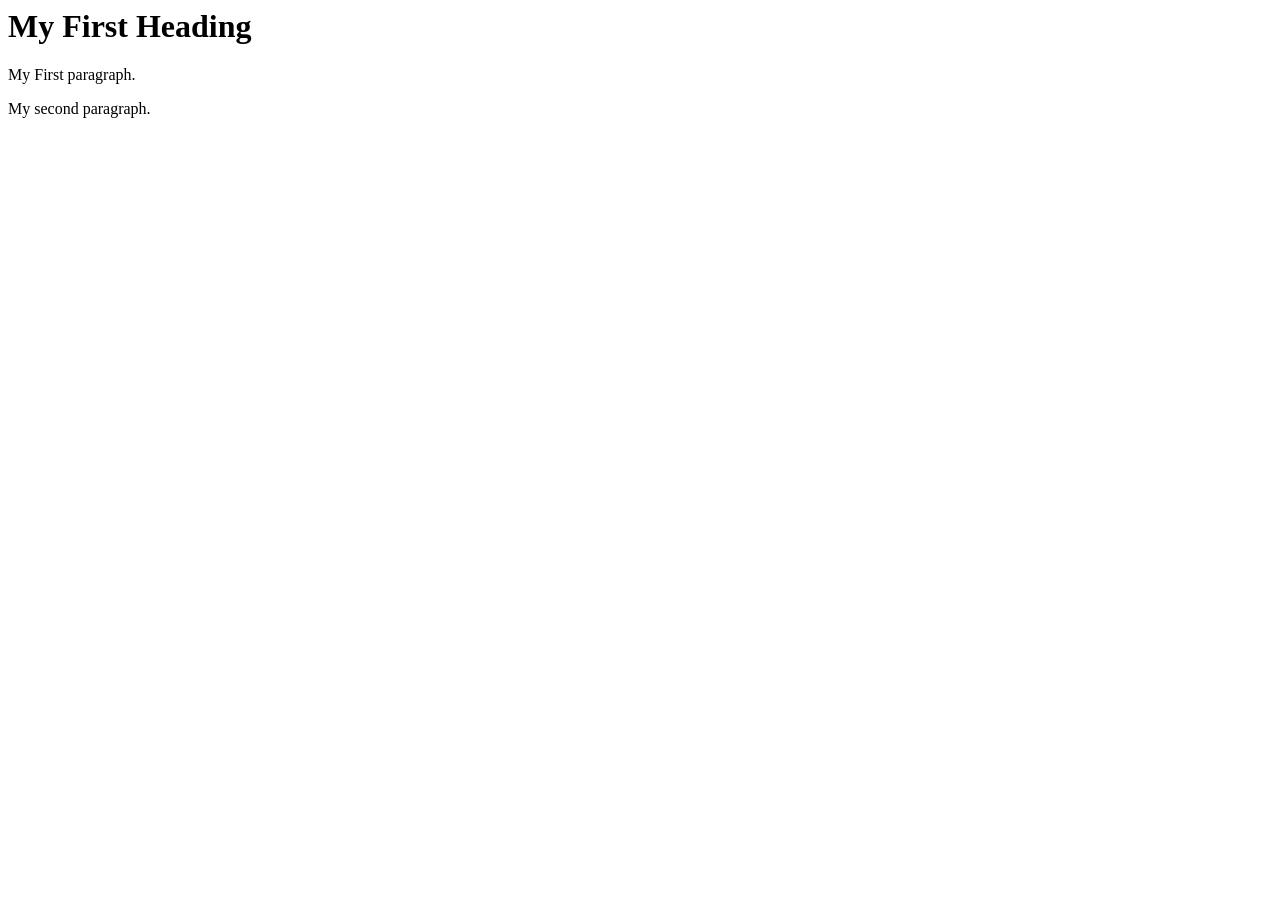
==== web_pages/index.html @ 9f7925ea "move files to separate folders" ====
<html>
	<head>			
		<title>Page Title</title>
		<link rel="stylesheet" href="style.css">
	</head>
	<body>
		<h1>My First Heading</h1>
		<p>My First paragraph.</p>
		<p>My second paragraph.</p>
</body>
</html>
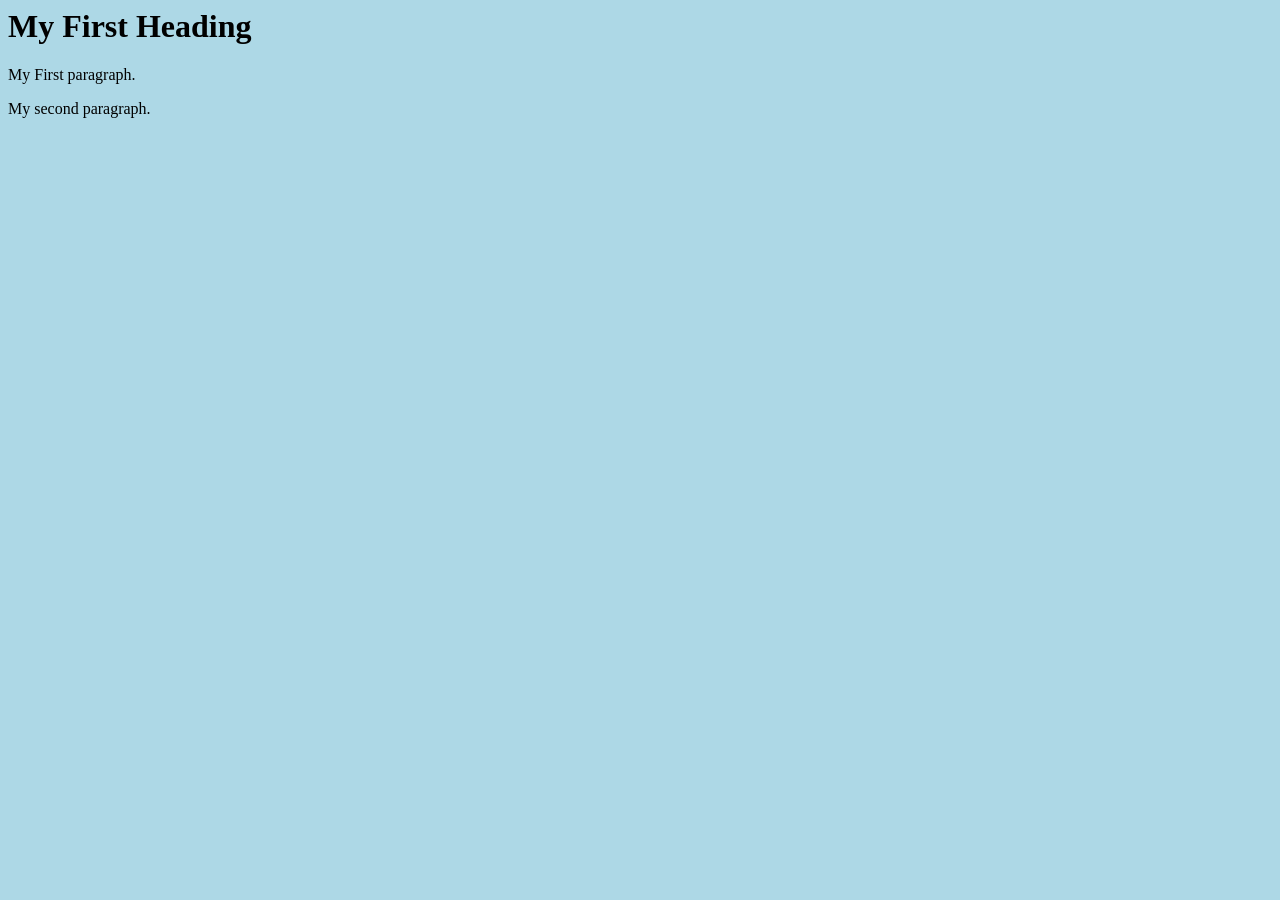
==== commit 49a88376: "Rename styles to css" ====
--- a/web_pages/index.html
+++ b/web_pages/index.html
@@ -1,7 +1,8 @@
+<!DOCTYPE html!>
 <html>
 	<head>			
 		<title>Page Title</title>
-		<link rel="stylesheet" href="style.css">
+		<link rel="stylesheet" href="/css/styles.css">
 	</head>
 	<body>
 		<h1>My First Heading</h1>
--- a/css/styles.css
+++ b/css/styles.css
@@ -0,0 +1,12 @@
+			body{
+			 background-color:lightblue;
+			}
+			h1(
+			 color: white; 
+			 text-align: center;
+			}
+			 p {
+			   font-family: verbana;
+			   font-size: 20px;
+			}
+
